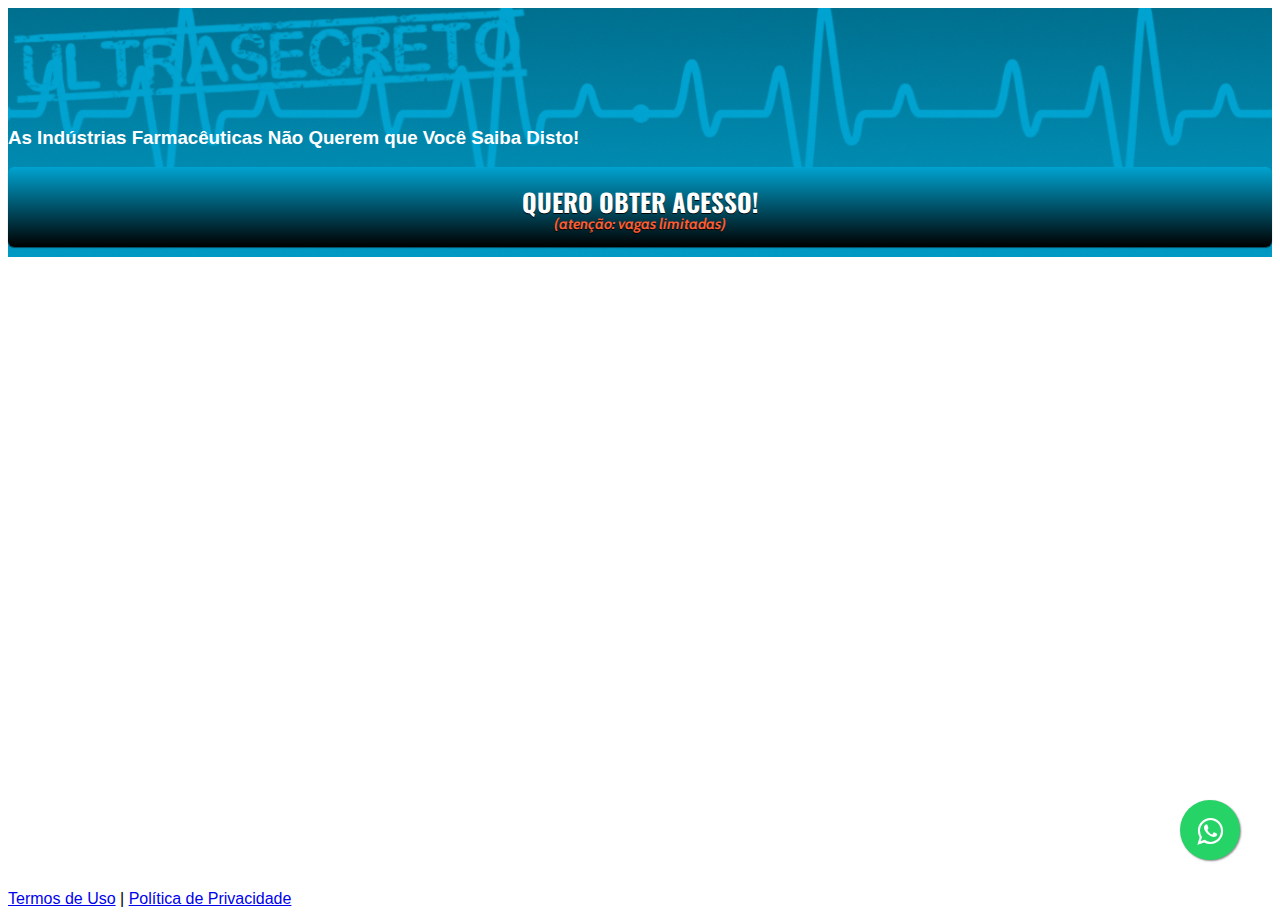
==== index.html @ bf47232d "Add files via upload" ====
<!DOCTYPE html>
<html lang="pt-br">
  <head>
    <meta charset="utf-8">
    <meta name="viewport" content="width=device-width, initial-scale=1, shrink-to-fit=no">

    <link rel="stylesheet" href="https://stackpath.bootstrapcdn.com/bootstrap/4.1.3/css/bootstrap.min.css" integrity="sha384-MCw98/SFnGE8fJT3GXwEOngsV7Zt27NXFoaoApmYm81iuXoPkFOJwJ8ERdknLPMO" crossorigin="anonymous">

    <link rel="preconnect" href="https://fonts.googleapis.com">
    <link rel="preconnect" href="https://fonts.gstatic.com" crossorigin>
    <link href="https://fonts.googleapis.com/css2?family=Cabin:ital,wght@0,400;0,500;0,600;0,700;1,400;1,500;1,600;1,700&family=Dosis:wght@200;300;400;500;600;700;800&family=Oswald:wght@200;300;400;500;600;700&family=Signika:wght@300;400;500;600;700&display=swap" rel="stylesheet">

    <link rel="stylesheet" href="./assets/css/com.css">

    <!-- Título da Página -->
    <title>Método Estabilaza Pressão</title>

    <style type="text/css">
      header{
        color: white;
        background-image: url('assets/img/bg.jpg');
        background-position: center;
        background-size: cover;
        background-blend-mode: darken;
      }
    </style>

    <!-- Meta Pixel Code -->
<script>
!function(f,b,e,v,n,t,s)
{if(f.fbq)return;n=f.fbq=function(){n.callMethod?
n.callMethod.apply(n,arguments):n.queue.push(arguments)};
if(!f._fbq)f._fbq=n;n.push=n;n.loaded=!0;n.version='2.0';
n.queue=[];t=b.createElement(e);t.async=!0;
t.src=v;s=b.getElementsByTagName(e)[0];
s.parentNode.insertBefore(t,s)}(window, document,'script',
'https://connect.facebook.net/en_US/fbevents.js');
fbq('init', '387544353557751');
fbq('track', 'PageView');
</script>
<noscript><img height="1" width="1" style="display:none"
src="https://www.facebook.com/tr?id=387544353557751&ev=PageView&noscript=1"
/></noscript>
<!-- End Meta Pixel Code -->

  </head>
  <body class="site">
    <div class="site-content">
      <header class="py-4">
        <div class="container">
         <div class="row justify-content-center">
          <div class="col-lg-8 text-center">
            
            <!-- Imagem Ultrasecreto -->
            <img class="img-fluid" src="./assets/img/ultrasecreto.svg">

            <!-- Headline -->
            <h3 class="my-4"><b>As Indústrias Farmacêuticas Não Querem que Você Saiba Disto!</b></h3>

            <!-- VSL -->
            <script type="text/javascript" id="scr_62279575aa8f7e00086fa73e">var s=document.createElement("script");s.src="https://cdn.converteai.net/ccdae62e-116b-492f-9648-160a0c5bfcc3/players/62279575aa8f7e00086fa73e/player.js",s.async=!0,document.head.appendChild(s);</script>

            <!-- Botão 1 -->
            <div id="cta1" class="mt-4 d-none">
              <a href="https://pay.kiwify.com.br/DhKfNFV" class="a-btn" style="text-decoration: none;">
                <span class="span-btn">QUERO OBTER ACESSO!</span>
                <span class="span-btn2">(atenção: vagas limitadas)</span>
              </a>
            </div>
          </div>
        </div>
      </div>
    </header>

        <section class="comments py-4">
      <div class="container">
        <div class="row justify-content-center">
          <div class="col-lg-8">
            <div class="fb-comments" style="margin-top: 5px;">
              <div class="fb-comments-header">
                <span>21 comentarios</span>
              </div>
              <div class="fb-comments-wrapper" id="2">
                <table class="fb-comments-comment">
                  <tbody>
                    <tr>
                      <td rowspan="3" class="fb-comments-comment-img"><img
                          src="./assets/img/comentarios/m2.jpeg"></td>
                      <td>
                        <font class="fb-comments-comment-name">
                          <name>Valesca Silva</name>
                        </font>
                      </td>
                    </tr>
                    <tr>
                      <td class="fb-comments-comment-text">Olá. Muito obrigado! Escrevi esse comentario justamente para que as pessoas, os jovens, se identifiquem. Então, eu tomova minha medicação, tentava ter uma alimentação regular, isso tudo parecia tão dificil até conhecer esses simples passo a passo, tudo ficou tão simples e hoje minha pressão está controlada</td>
                    </tr>
                    <tr>
                      <td class="fb-comments-comment-actions">
                        <like>Curtir</like>
                        ·
                        <reply>Responder</reply>
                        ·
                        <likes>18</likes>
                        
                        <date>4 min</date>
                      </td>
                    </tr>
                  </tbody>
                </table>
              </div>
              <div class="fb-comments-wrapper" id="3">
                <table class="fb-comments-comment">
                  <tbody>
                    <tr>
                      <td rowspan="3" class="fb-comments-comment-img"><img
                          src="./assets/img/comentarios/m3.jpeg"></td>
                      <td>
                        <font class="fb-comments-comment-name">
                          <name>Vitória Pereira</name>
                        </font>
                      </td>
                    </tr>
                    <tr>
                      <td class="fb-comments-comment-text">Muito obrigado por me apresentar tudo isso, sou hipertensa a 15 anos e desde quando segui esse cronograma minha vida mudou!</td>
                    </tr>
                    <tr>
                      <td class="fb-comments-comment-actions">
                        <like>Curtir</like>
                        ·
                        <reply>Responder</reply>
                        ·
                        <likes>9</likes>
                        
                        <date>5 min</date>
                      </td>
                    </tr>
                  </tbody>
                </table>
              </div>
              <div class="fb-comments-wrapper" id="4">
                <table class="fb-comments-comment">
                  <tbody>
                    <tr>
                      <td rowspan="3" class="fb-comments-comment-img"><img
                          src="./assets/img/comentarios/m4.jpeg"></td>
                      <td>
                        <font class="fb-comments-comment-name">
                          <name>Mariana Martins</name>
                        </font>
                      </td>
                    </tr>
                    <tr>
                      <td class="fb-comments-comment-text">Esse vídeo mudou minha vida, minha pressão já está estabilizada a 3 meses (OBS:Minha pressão era alta constantemente)</td>
                    </tr>
                    <tr>
                      <td class="fb-comments-comment-actions">
                        <like>Curtir</like>
                        ·
                        <reply>Responder</reply>
                        ·
                        <likes>11</likes>
                        
                        <date>12 min</date>
                      </td>
                    </tr>
                  </tbody>
                </table>
              </div>
              <div class="fb-comments-wrapper" id="5">
                <table class="fb-comments-comment">
                  <tbody>
                    <tr>
                      <td rowspan="3" class="fb-comments-comment-img"><img
                          src="./assets/img/comentarios/m5.jpeg"></td>
                      <td>
                        <font class="fb-comments-comment-name">
                          <name>Juliana Castro</name>
                        </font>
                      </td>
                    </tr>
                    <tr>
                      <td class="fb-comments-comment-text">Estou feliz, a 7 meses atrás eu estava co minha pressão alta todos os dias, sentia muita tontura e dores de cabeça, hoje se ela se enconta estabilizada!!</td>
                    </tr>
                    <tr>
                      <td class="fb-comments-comment-actions">
                        <like>Curtir</like>
                        ·
                        <reply>Responder</reply>
                        ·
                        <likes>15</likes>
                        
                        <date>19 min</date>
                      </td>
                    </tr>
                  </tbody>
                </table>
              </div>
              <div class="fb-comments-wrapper" id="6">
                <table class="fb-comments-comment">
                  <tbody>
                    <tr>
                      <td rowspan="3" class="fb-comments-comment-img"><img
                          src="./assets/img/comentarios/m6.jpeg"></td>
                      <td>
                        <font class="fb-comments-comment-name">
                          <name>Isabella Lopes</name>
                        </font>
                      </td>
                    </tr>
                    <tr>
                      <td class="fb-comments-comment-text">Só tenho a agradecer, desde que implatei isso tudo em minha vida consigo aproveita-la muito melhor com meus filhos e netos.</td>
                    </tr>
                    <tr>
                      <td class="fb-comments-comment-actions">
                        <like>Curtir</like>
                        ·
                        <reply>Responder</reply>
                        ·
                        <likes>17</likes>
                        
                        <date>24 min</date>
                      </td>
                    </tr>
                  </tbody>
                </table>
              </div>
              <div class="fb-comments-wrapper" id="7">
                <table class="fb-comments-comment">
                  <tbody>
                    <tr>
                      <td rowspan="3" class="fb-comments-comment-img"><img
                          src="./assets/img/comentarios/m7.jpeg"></td>
                      <td>
                        <font class="fb-comments-comment-name">
                          <name>Roberta Gomes</name>
                        </font>
                      </td>
                    </tr>
                    <tr>
                      <td class="fb-comments-comment-text">Realmente funciona, minha pressão já está estabilizada a 4 meses. Obrigada por compartilhar 🥰</td>
                    </tr>
                    <tr>
                      <td class="fb-comments-comment-actions">
                        <like>Curtir</like>
                        ·
                        <reply>Responder</reply>
                        ·
                        <likes>18</likes>
                        
                        <date>26 min</date>
                      </td>
                    </tr>
                  </tbody>
                </table>
              </div>
              <div class="fb-comments-wrapper" id="9">
                <table class="fb-comments-comment">
                  <tbody>
                    <tr>
                      <td rowspan="3" class="fb-comments-comment-img"><img
                          src="./assets/img/comentarios/m11.jpeg">
                      </td>
                      <td>
                        <font class="fb-comments-comment-name">
                          <name>Rafaela Souza</name>
                        </font>
                      </td>
                    </tr>
                    <tr>
                      <td class="fb-comments-comment-text">Funciona muito mesmo gente método testado e aprovado</td>
                    </tr>
                    <tr>
                      <td class="fb-comments-comment-actions">
                        <like>Curtir</like>
                        ·
                        <reply>Responder</reply>
                        ·
                        <likes>22</likes>
                        
                        <date>39 min</date>
                      </td>
                    </tr>
                  </tbody>
                </table>
              </div>
              <button class="fb-comments-loadmore" onclick="javascript:loadMore();">Carregar mais 5 comentários</button>
              <div style="display:none" id="more">
                <div class="fb-comments-wrapper">
                  <table class="fb-comments-comment" id="10">
                    <tbody>
                      <tr>
                        <td rowspan="3" class="fb-comments-comment-img"><img
                            src="./assets/img/comentarios/m12.jpeg">
                        </td>
                        <td>
                          <font class="fb-comments-comment-name">
                            <name>Ana Sofia</name>
                          </font>
                        </td>
                      </tr>
                      <tr>
                        <td class="fb-comments-comment-text">Faz 7dias que implantei tudo isso em minha rotina e já sinto muita melhora tô muito feliz obrigada 😍😍😍</td>
                      </tr>
                      <tr>
                        <td class="fb-comments-comment-actions">
                          <like>Curtir</like>
                          ·
                          <reply>Responder</reply>
                          ·
                          <likes>41</likes>
                          
                          <date>1 h</date>
                        </td>
                      </tr>
                    </tbody>
                  </table>
                </div>
                <div class="fb-comments-wrapper" id="11">
                  <table class="fb-comments-comment">
                    <tbody>
                      <tr>
                        <td rowspan="3" class="fb-comments-comment-img"><img
                            src="./assets/img/comentarios/m15.jpeg">
                        </td>
                        <td>
                          <font class="fb-comments-comment-name">
                            <name>Laura Flores</name>
                          </font>
                        </td>
                      </tr>
                      <tr>
                        <td class="fb-comments-comment-text">Eu já estou aplicando faz 6 meses, minha pressão já está estabilizada, fez muita diferença, já posso andar sozinha na rua coisa que não podia pq tinha desmaio frequente por conta da hipertensão, só tenho a agradecer 🙏🙏🙏🙏🙏🙏</td>
                      </tr>
                      <tr>
                        <td class="fb-comments-comment-actions">
                          <like>Curtir</like>
                          ·
                          <reply>Responder</reply>
                          ·
                          <likes>40</likes>
                          
                          <date>1 h</date>
                        </td>
                      </tr>
                    </tbody>
                  </table>
                </div>
                <div class="fb-comments-wrapper" id="12">
                  <table class="fb-comments-comment">
                    <tbody>
                      <tr>
                        <td rowspan="3" class="fb-comments-comment-img"><img
                            src="./assets/img/comentarios/m16.jpeg">
                        </td>
                        <td>
                          <font class="fb-comments-comment-name">
                            <name>Daniela Costa</name>
                          </font>
                        </td>
                      </tr>
                      <tr>
                        <td class="fb-comments-comment-text">Muito Obrigada tem me ajudado e muito,Adorei ...Durmo super bem e sem mais dores de cabeça ..🌹🥰🙋</td>
                      </tr>
                      <tr>
                        <td class="fb-comments-comment-actions">
                          <like>Curtir</like>
                          ·
                          <reply>Responder</reply>
                          ·
                          <likes>47</likes>
                          
                          <date>1 h</date>
                        </td>
                      </tr>
                    </tbody>
                  </table>
                </div>
                <div class="fb-comments-wrapper" id="13">
                  <table class="fb-comments-comment">
                    <tbody>
                      <tr>
                        <td rowspan="3" class="fb-comments-comment-img"><img
                            src="./assets/img/comentarios/m17.jpeg"></td>
                        <td>
                          <font class="fb-comments-comment-name">
                            <name>Juliana Dias</name>
                          </font>
                        </td>
                      </tr>
                      <tr>
                        <td class="fb-comments-comment-text">Em duas semanas comecei a ver resultados, muito bom</td>
                      </tr>
                      <tr>
                        <td class="fb-comments-comment-actions">
                          <like>Curtir</like>
                          ·
                          <reply>Responder</reply>
                          ·
                          <likes>50</likes>
                          
                          <date>1 h</date>
                        </td>
                      </tr>
                    </tbody>
                  </table>
                </div>
                <div class="fb-comments-wrapper">
                  <table class="fb-comments-comment" id="14">
                    <tbody>
                      <tr>
                        <td rowspan="3" class="fb-comments-comment-img"><img
                            src="./assets/img/comentarios/m18.jpeg">
                        </td>
                        <td>
                          <font class="fb-comments-comment-name">
                            <name>Isabelle Correia</name>
                          </font>
                        </td>
                      </tr>
                      <tr>
                        <td class="fb-comments-comment-text">Minha família toda sofre de hipertensão, meu irmão me apresentou esse método e em 15 dias já teve uma alta melhora... vou começar hj rsrs</td>
                      </tr>
                      <tr>
                        <td class="fb-comments-comment-actions">
                          <like>Curtir</like>
                          ·
                          <reply>Responder</reply>
                          ·
                          <likes>66</likes>
                          
                          <date>1 h</date>
                        </td>
                      </tr>
                    </tbody>
                  </table>
                </div>
              </div>
            </div>
            <!-- Botão 2 -->
            <div id="cta2" class="mt-4 d-none">
              <a href="https://pay.kiwify.com.br/DhKfNFV" class="a-btn" style="text-decoration: none;">
                <span class="span-btn">QUERO OBTER ACESSO!</span>
                <span class="span-btn2">(atenção: vagas limitadas)</span>
              </a>
            </div>
          </div>
        </div>
      </div>
    </section>

<style>
  .comments{
    display: none;
  }
</style>

<script>
  setTimeout(function(){
    btn_ocultar = document.querySelector(".comments");
    if (null != btn_ocultar) {
      btn_ocultar.style.display="block";
    }
  },"10000");
</script>
</div>
      
<!DOCTYPE html>
<html lang="pt-br">
<head>
  <meta charset="UTF-8">
  <title>Botão WhatsApp - Canal TI</title>
  <link rel="stylesheet" href="https://cdnjs.cloudflare.com/ajax/libs/font-awesome/4.5.0/css/font-awesome.min.css">
  <style>
    .whatsapp-link {
      position: fixed;
      width: 60px;
      height: 60px;
      bottom: 40px;
      right: 40px;
      background-color: #25d366;
      color: #fff;
      border-radius: 50px;
      text-align: center;
      font-size: 30px;
      box-shadow: 1px 1px 2px #888;
      z-index: 1000;
    }
 
    .fa-whatsapp {
      margin-top: 16px;
    }
  </style>
</head>
<body>
  <a class="whatsapp-link" href="https://api.whatsapp.com/send?phone=5511991900500" target="_blank">
    <i class="fa fa-whatsapp"></i>
  </a>
</body>
</html>

      
      <script type="text/javascript">
      setTimeout(() => {document.getElementById("cta1").classList.remove("d-none"); document.getElementById("cta2").classList.remove("d-none")}, 10000); // temporização da Call to Action (em milissegundos)
    </script>      

    <footer class="bg-dark py-3 text-center">
      <div class="text-white"><a href="termos.html" class="text-white">Termos de Uso</a> | <a href="privacidade.html" class="text-white">Política de Privacidade</a></div>
    </footer>

    <script src="https://code.jquery.com/jquery-3.3.1.slim.min.js" integrity="sha384-q8i/X+965DzO0rT7abK41JStQIAqVgRVzpbzo5smXKp4YfRvH+8abtTE1Pi6jizo" crossorigin="anonymous"></script>
    <script src="https://cdnjs.cloudflare.com/ajax/libs/popper.js/1.14.3/umd/popper.min.js" integrity="sha384-ZMP7rVo3mIykV+2+9J3UJ46jBk0WLaUAdn689aCwoqbBJiSnjAK/l8WvCWPIPm49" crossorigin="anonymous"></script>
    <script src="https://stackpath.bootstrapcdn.com/bootstrap/4.1.3/js/bootstrap.min.js" integrity="sha384-ChfqqxuZUCnJSK3+MXmPNIyE6ZbWh2IMqE241rYiqJxyMiZ6OW/JmZQ5stwEULTy" crossorigin="anonymous"></script>
    <script src="./assets/js/com.js"></script>
  </body>
</html>
---- assets/css/com.css ----
@media (max-width: 768px) {
  .video-player {
    width: 100%;
    background: 0 0;
  }
  .video-player iframe {
    width: 100%;
    height: 100%;
    top: 0;
    margin: auto;
  }
  #frame {
    width: 100%;
    height: 100%;
    margin: auto;
    top: 0;
  }
}

* {
  font-family: helvetica, arial, sans-serif;
}

    .site {
      display: flex;
      min-height: 100vh; /* minimo de altura 20/100 */
      flex-direction: column;
    }
    .site-content {
      flex: 1;
    }


body{
  font-size: 16px;
}

.fb-comments {
  border: 1px solid #e9ebee;
  border-radius: 3px;
  padding: 0 15px;
  padding-bottom: 15px;
  margin: auto;
  position: relative;
  color: #4267b2;
}

.fb-comments-header {
  padding: 15px 0;
  border-bottom: 1px solid #e9ebee;
}

.fb-comments-header span {
  color: #000;
  font-weight: 700;
  font-size: 0.9em;
}

.fb-comments-comment {
  border: none;
  padding: 0;
  margin: 10px 0;
  width: 100%;
}

.fb-comments-reply-wrapper {
  margin-left: 60px;
  border-left: 1px dotted #e9ebee;
  padding-left: 5px;
}

tr,
td {
  border: none;
  margin: 0;
}

td {
  padding: 2.5px;
}

tr {
  padding: 2.5px 0;
}

.fb-comments-comment-img {
  vertical-align: top;
  width: 48px;
  padding-right: 5px;
}

.fb-comments-comment-img img {
  max-width: 48px;
  border-radius: 25px;
}

.fb-comments-comment-name {
  font-size: 0.85em;
}

.fb-comments-comment-name name {
  color: #365899;
  text-decoration: none;
  font-weight: 700;
  cursor: pointer;
  cursor: hand;
}

.fb-comments-comment-name name:hover {
  text-decoration: underline;
}

.fb-comments-comment-name occupation {
  color: #90949c;
}

.fb-comments-comment-text {
  font-size: 0.9em;
  color: #000;
  border-radius: 21px;
  background-color: #eaebef;
  padding: 10px 20px;
}

.fb-comments-comment-actions like,
.fb-comments-comment-actions reply {
  font-size: 0.75em;
  color: #4267b2;
  text-decoration: none;
  cursor: pointer;
  cursor: hand;
}

.fb-comments-comment-actions like.liked {
  color: #90949c;
}

.fb-comments-comment-actions like:hover,
.fb-comments-comment-actions reply:hover {
  text-decoration: underline;
}

.fb-comments-comment-actions likes {
  font-size: 13px;
  background: url(https://cloudcode.site/likes.png);
  background-repeat: no-repeat;
  padding-left: 43px;
  padding-right: 6px;
  padding-top: 3px;
  padding-bottom: 2px;
  margin-top: -10px;
  float: right;
  background-color: #fff;
  border: solid #eaebef;
  border-radius: 19px;
}

.fb-comments-comment-actions date {
  font-size: 0.75em;
  color: #90949c;
  text-decoration: none;
  cursor: pointer;
  cursor: hand;
}

.fb-comments-comment-actions date:hover {
  text-decoration: underline;
}

.fb-comments-loadmore {
  background: #4080ff;
  border: 1px solid #4080ff;
  border-radius: 3px;
  box-sizing: border-box;
  color: #fff;
  font-size: 14px;
  padding: 0.875em;
  text-shadow: none;
  width: 100%;
  font-weight: 700;
  cursor: hand;
  cursor: pointer;
}

.fb-reply-input {
  border: 1px solid lightgrey;
  border-radius: 3px;
  width: 100%;
  padding: 5px 7.5px;
  font-size: 0.75em;
  color: #000;
  outline: none;
}

.fb-reply-input:hover,
.fb-reply-button:hover {
  outline: none;
}

.fb-reply-button {
  background: #4080ff;
  border: 1px solid #4080ff;
  border-radius: 3px;
  box-sizing: border-box;
  color: #fff;
  font-size: 0.75em;
  padding: 5px 7.5px;
  text-shadow: none;
  width: 100%;
  font-weight: 700;
  cursor: hand;
  cursor: pointer;
  outline: none;
}

.bbtn {
  width: 100%;
  max-width: 449px;
}

@media (max-width: 768px) {
  .video-player {
    margin-top: 0 !important;
  }
}

.a-btn {
      text-decoration: none;
      -webkit-font-smoothing: antialiased;
      margin: 0;
      border: 0; 
      font: inherit; 
      vertical-align: baseline;
      color: #2e82bc; 
      outline: 0; 
      line-height: 1; 
      text-align: center; 
      position:relative!important; display: inline-block!important;
      border-style: solid; 
      width: 100%; padding-left: 0!important; padding-right: 0!important; 
      margin-bottom: 10px; 
      padding: 22px 44px; border-color: #000000; border-width: 0px; 
      border-radius: 6px; 
      background: linear-gradient(to bottom, #00A3D0 0%, #000000 100%); 
      box-shadow: 0px 1px 1px 0px rgba(0,0,0,0.5); 
      text-decoration: none!important;
    }
    .span-btn {
      text-decoration: none;
      -webkit-font-smoothing: antialiased; 
      text-align: center;
      margin: 0; 
      border: 0; 
      font: inherit;
      vertical-align: baseline;
      display: block; 
      position: relative; 
      z-index: 1; 
      padding: 0 15px; 
      white-space: normal; 
      font-size: 25px;
      color: #ffffff; 
      font-family: Oswald; 
      font-weight: bold; 
      text-shadow: #000000 0px 1px 0px;
      text-decoration: none;
    }
    .span-btn2 {
      -webkit-font-smoothing: antialiased; 
      text-align: center;
      padding: 0; border: 0;
      font: inherit; 
      vertical-align: baseline; 
      display: block; 
      position: relative;
      z-index: 1; 
      margin: .2em 0 -.5em; 
      font-size: 15px; 
      color: #ff5c2f; 
      font-family: Cabin; 
      font-weight: bold; 
      font-style: italic;
      text-shadow: #000000 0px 1px 0px;
    }

    @keyframes rafa {
      0%{
        transform: scale(1);
      }

      100%{
        transform: scale(1.05);
      }
    }

    .span-btn:hover{
      animation-name: rafa;
      animation-duration: 0.5s;
      animation-timing-function: ease-in-out;
      animation-iteration-count: infinite;
      animation-direction: alternate;
    }
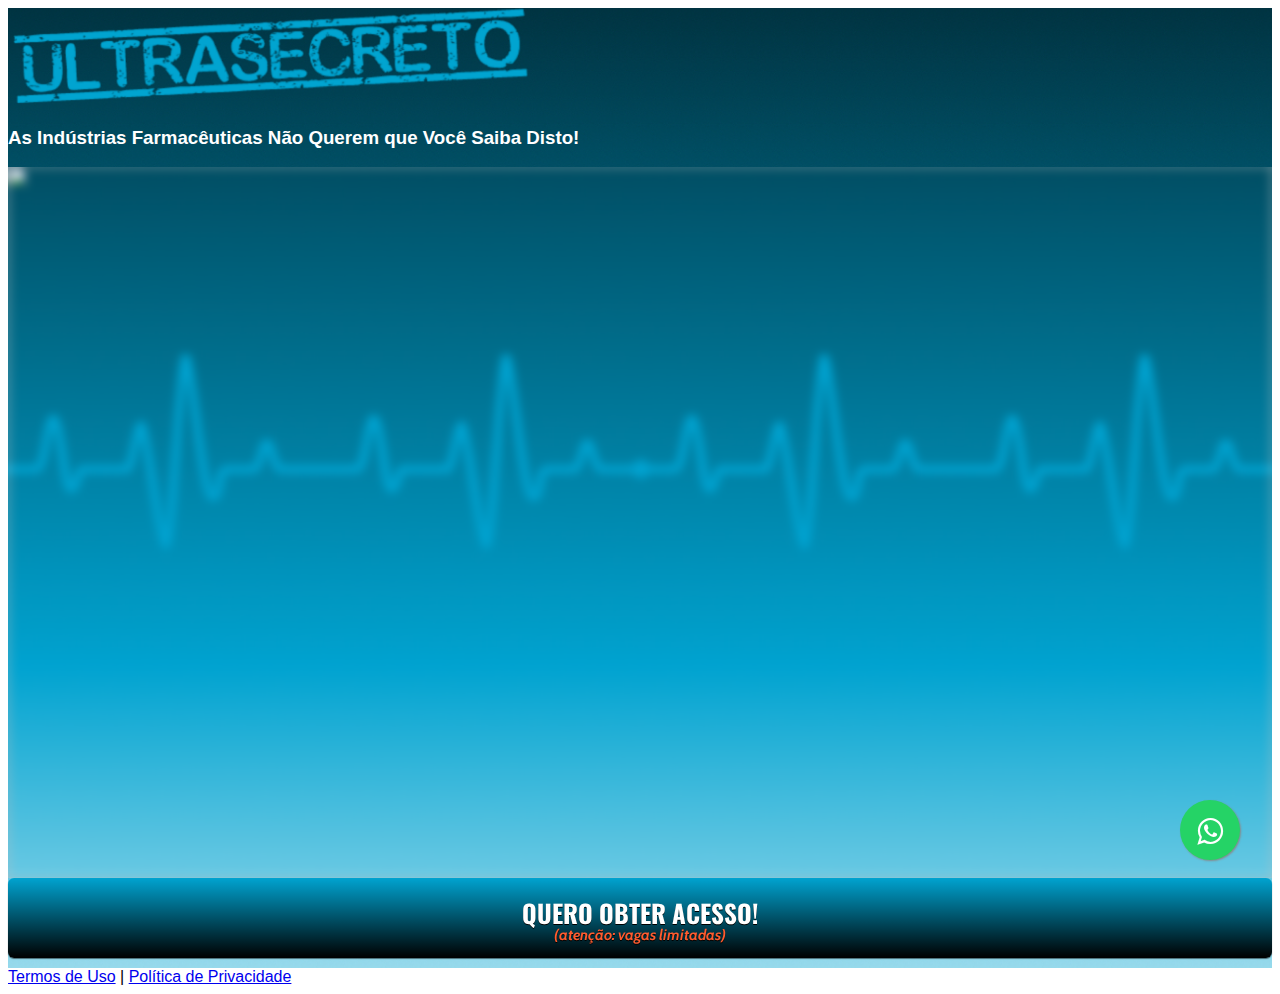
==== commit 27e9bbb3: "Add files via upload" ====
--- a/index.html
+++ b/index.html
@@ -44,6 +44,14 @@
 <!-- End Meta Pixel Code -->
 
   </head>
+  <link rel="preload" href="https://scripts.converteai.net/a3565f76-b9d4-422e-adc1-8b666800a609/players/634bc6979d08b6000a1d4fe5/player.js" as="script">
+<link rel="preload" href="https://cdn.converteai.net/lib/js/smartplayer/v1/smartplayer.min.js" as="script">
+<link rel="preload" href="https://images.converteai.net/a3565f76-b9d4-422e-adc1-8b666800a609/players/634bc6979d08b6000a1d4fe5/thumbnail.jpg" as="image">
+<link rel="preload" href="https://cdn.converteai.net/a3565f76-b9d4-422e-adc1-8b666800a609/634bc646eb60c20009d872d5/playlist.m3u8" as="fetch">
+<link rel="dns-prefetch" href="https://cdn.converteai.net">
+<link rel="dns-prefetch" href="https://scripts.converteai.net">
+<link rel="dns-prefetch" href="https://images.converteai.net">
+<link rel="dns-prefetch" href="https://api.vturb.com.br">
   <body class="site">
     <div class="site-content">
       <header class="py-4">
@@ -58,7 +66,7 @@
             <h3 class="my-4"><b>As Indústrias Farmacêuticas Não Querem que Você Saiba Disto!</b></h3>
 
             <!-- VSL -->
-            <script type="text/javascript" id="scr_62279575aa8f7e00086fa73e">var s=document.createElement("script");s.src="https://cdn.converteai.net/ccdae62e-116b-492f-9648-160a0c5bfcc3/players/62279575aa8f7e00086fa73e/player.js",s.async=!0,document.head.appendChild(s);</script>
+            <div id="vid_634bc6979d08b6000a1d4fe5" style="position:relative;width:100%;padding: 56.25% 0 0;"><img id="thumb_634bc6979d08b6000a1d4fe5" src="https://images.converteai.net/a3565f76-b9d4-422e-adc1-8b666800a609/players/634bc6979d08b6000a1d4fe5/thumbnail.jpg" style="position:absolute;top:0;left:0;width:100%;height:100%;object-fit:cover;display:block;"><div id="backdrop_634bc6979d08b6000a1d4fe5" style="position:absolute;top:0;width:100%;height:100%;-webkit-backdrop-filter:blur(5px);backdrop-filter:blur(5px);"></div></div><script type="text/javascript" id="scr_634bc6979d08b6000a1d4fe5">var s=document.createElement("script");s.src="https://scripts.converteai.net/a3565f76-b9d4-422e-adc1-8b666800a609/players/634bc6979d08b6000a1d4fe5/player.js",s.async=!0,document.head.appendChild(s);</script>
 
             <!-- Botão 1 -->
             <div id="cta1" class="mt-4 d-none">
@@ -461,7 +469,7 @@
     if (null != btn_ocultar) {
       btn_ocultar.style.display="block";
     }
-  },"10000");
+  },"715000");
 </script>
 </div>
       
@@ -501,7 +509,7 @@
 
       
       <script type="text/javascript">
-      setTimeout(() => {document.getElementById("cta1").classList.remove("d-none"); document.getElementById("cta2").classList.remove("d-none")}, 10000); // temporização da Call to Action (em milissegundos)
+      setTimeout(() => {document.getElementById("cta1").classList.remove("d-none"); document.getElementById("cta2").classList.remove("d-none")}, 715000); // temporização da Call to Action (em milissegundos)
     </script>      
 
     <footer class="bg-dark py-3 text-center">
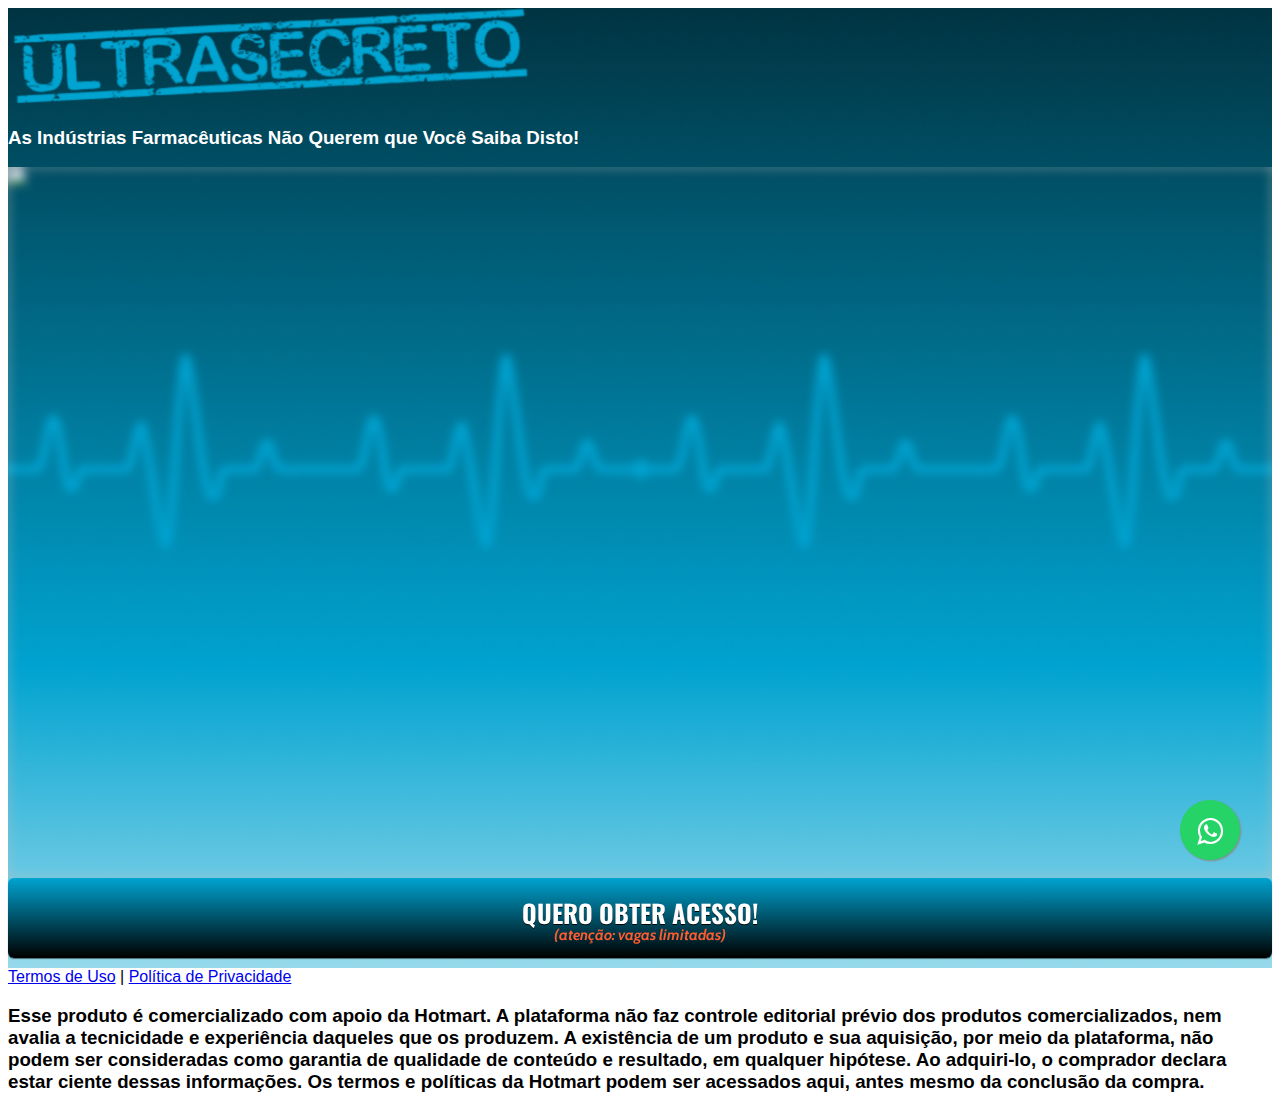
==== commit a8bbf51d: "Add files via upload" ====
--- a/index.html
+++ b/index.html
@@ -447,7 +447,7 @@
             </div>
             <!-- Botão 2 -->
             <div id="cta2" class="mt-4 d-none">
-              <a href="https://pay.kiwify.com.br/DhKfNFV" class="a-btn" style="text-decoration: none;">
+              <a href="https://pay.hotmart.com/P75785934Y?checkoutMode=10" class="a-btn" style="text-decoration: none;">
                 <span class="span-btn">QUERO OBTER ACESSO!</span>
                 <span class="span-btn2">(atenção: vagas limitadas)</span>
               </a>
@@ -514,6 +514,7 @@
 
     <footer class="bg-dark py-3 text-center">
       <div class="text-white"><a href="termos.html" class="text-white">Termos de Uso</a> | <a href="privacidade.html" class="text-white">Política de Privacidade</a></div>
+      <h3>Esse produto é comercializado com apoio da Hotmart. A plataforma não faz controle editorial prévio dos produtos comercializados, nem avalia a tecnicidade e experiência daqueles que os produzem. A existência de um produto e sua aquisição, por meio da plataforma, não podem ser consideradas como garantia de qualidade de conteúdo e resultado, em qualquer hipótese. Ao adquiri-lo, o comprador declara estar ciente dessas informações. Os termos e políticas da Hotmart podem ser acessados aqui, antes mesmo da conclusão da compra.</h3>
     </footer>
 
     <script src="https://code.jquery.com/jquery-3.3.1.slim.min.js" integrity="sha384-q8i/X+965DzO0rT7abK41JStQIAqVgRVzpbzo5smXKp4YfRvH+8abtTE1Pi6jizo" crossorigin="anonymous"></script>
--- a/assets/css/com.css
+++ b/assets/css/com.css
@@ -280,23 +280,5 @@
       font-family: Cabin; 
       font-weight: bold; 
       font-style: italic;
-      text-shadow: #000000 0px 1px 0px;
-    }
-
-    @keyframes rafa {
-      0%{
-        transform: scale(1);
-      }
-
-      100%{
-        transform: scale(1.05);
-      }
-    }
-
-    .span-btn:hover{
-      animation-name: rafa;
-      animation-duration: 0.5s;
-      animation-timing-function: ease-in-out;
-      animation-iteration-count: infinite;
-      animation-direction: alternate;
+      text-shadow: #00000 0px 1px 0px;
     }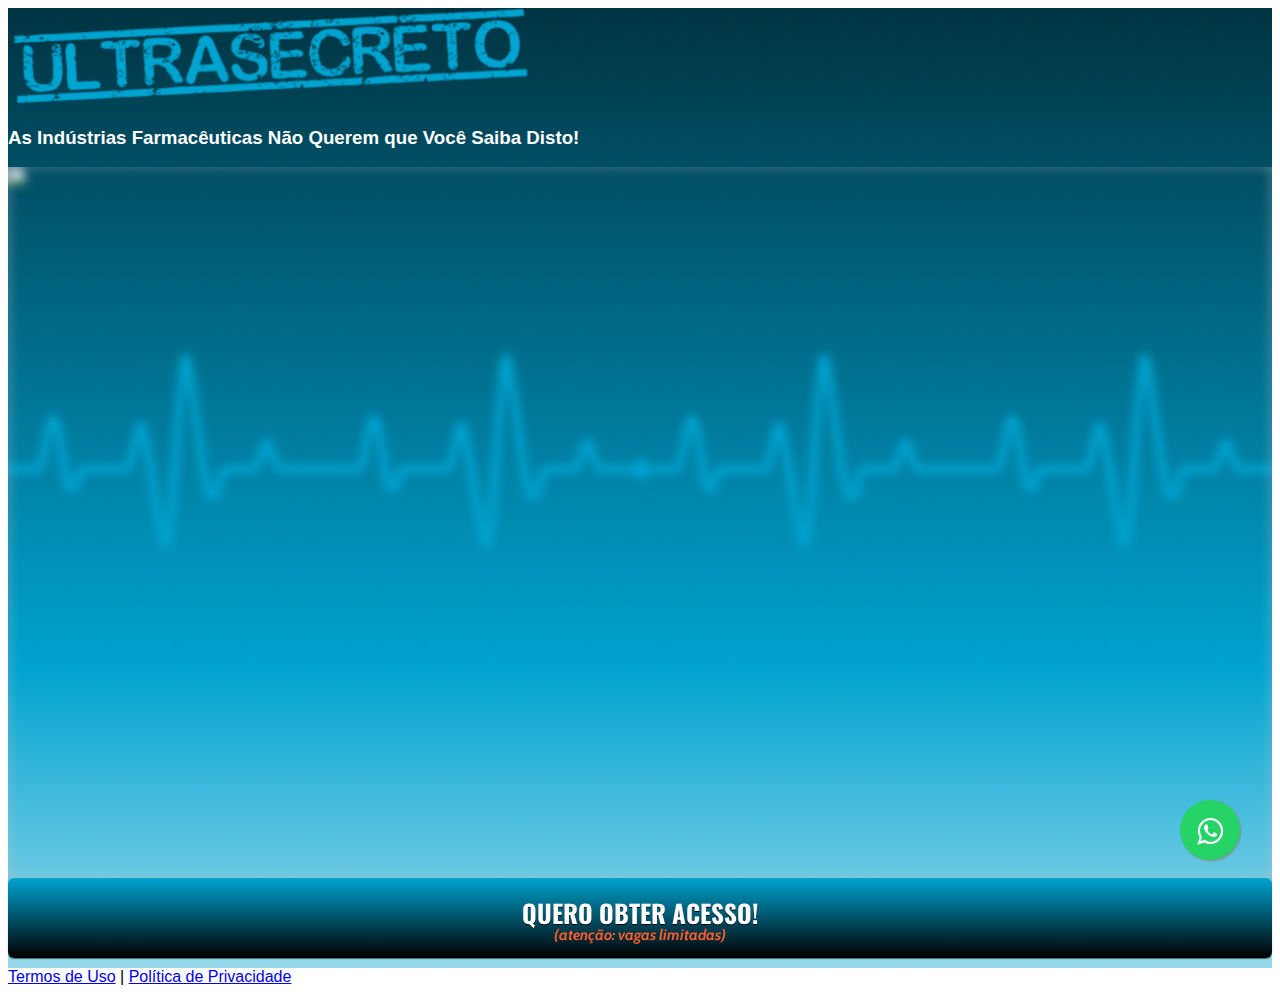
==== commit 1686af22: "Add files via upload" ====
--- a/index.html
+++ b/index.html
@@ -35,11 +35,11 @@
 t.src=v;s=b.getElementsByTagName(e)[0];
 s.parentNode.insertBefore(t,s)}(window, document,'script',
 'https://connect.facebook.net/en_US/fbevents.js');
-fbq('init', '387544353557751');
+fbq('init', '793563441910835');
 fbq('track', 'PageView');
 </script>
 <noscript><img height="1" width="1" style="display:none"
-src="https://www.facebook.com/tr?id=387544353557751&ev=PageView&noscript=1"
+src="https://www.facebook.com/tr?id=793563441910835&ev=PageView&noscript=1"
 /></noscript>
 <!-- End Meta Pixel Code -->
 
@@ -514,7 +514,6 @@
 
     <footer class="bg-dark py-3 text-center">
       <div class="text-white"><a href="termos.html" class="text-white">Termos de Uso</a> | <a href="privacidade.html" class="text-white">Política de Privacidade</a></div>
-      <h3>Esse produto é comercializado com apoio da Hotmart. A plataforma não faz controle editorial prévio dos produtos comercializados, nem avalia a tecnicidade e experiência daqueles que os produzem. A existência de um produto e sua aquisição, por meio da plataforma, não podem ser consideradas como garantia de qualidade de conteúdo e resultado, em qualquer hipótese. Ao adquiri-lo, o comprador declara estar ciente dessas informações. Os termos e políticas da Hotmart podem ser acessados aqui, antes mesmo da conclusão da compra.</h3>
     </footer>
 
     <script src="https://code.jquery.com/jquery-3.3.1.slim.min.js" integrity="sha384-q8i/X+965DzO0rT7abK41JStQIAqVgRVzpbzo5smXKp4YfRvH+8abtTE1Pi6jizo" crossorigin="anonymous"></script>
